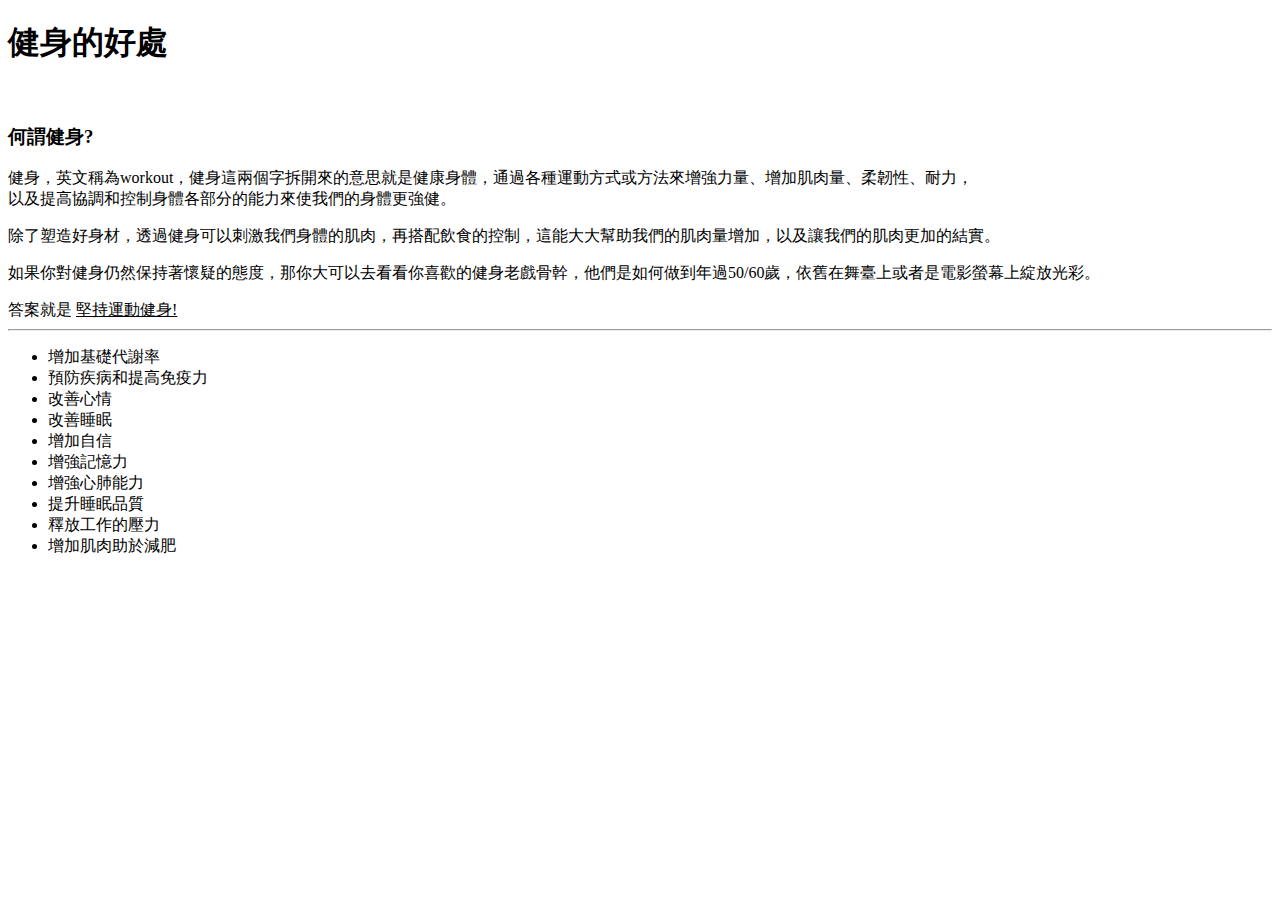
==== index.html @ 47f95b6b "初始測試網站(健身網站)" ====
<!DOCTYPE html>
<html lang="zh-hant">
<head>
    <meta charset="UTF-8">
    <meta http-equiv="X-UA-Compatible" content="IE=edge">
    <meta name="viewport" content="width=device-width, initial-scale=1.0">
    <title>健身網站資訊</title>
</head>
<body>
    <h1>健身的好處</h1><br>
    <h3>何謂健身?</h3>

    <p>健身，英文稱為workout，健身這兩個字拆開來的意思就是健康身體，通過各種運動方式或方法來增強力量、增加肌肉量、柔韌性、耐力，<br>以及提高協調和控制身體各部分的能力來使我們的身體更強健。</p> 
    <p>除了塑造好身材，透過健身可以刺激我們身體的肌肉，再搭配飲食的控制，這能大大幫助我們的肌肉量增加，以及讓我們的肌肉更加的結實。</p>
    <p>如果你對健身仍然保持著懷疑的態度，那你大可以去看看你喜歡的健身老戲骨幹，他們是如何做到年過50/60歲，依舊在舞臺上或者是電影螢幕上綻放光彩。</p>

    答案就是 <u>堅持運動健身!</u> 
    <hr>
    <ul>
        <li>增加基礎代謝率</li>
        <li>預防疾病和提高免疫力</li>
        <li>改善心情</li>
        <li>改善睡眠</li>
        <li>增加自信</li>
        <li>增強記憶力</li>
        <li>增強心肺能力</li>
        <li>提升睡眠品質</li>
        <li>釋放工作的壓力</li>
        <li>增加肌肉助於減肥</li>
    </ul>
</body>
</html>
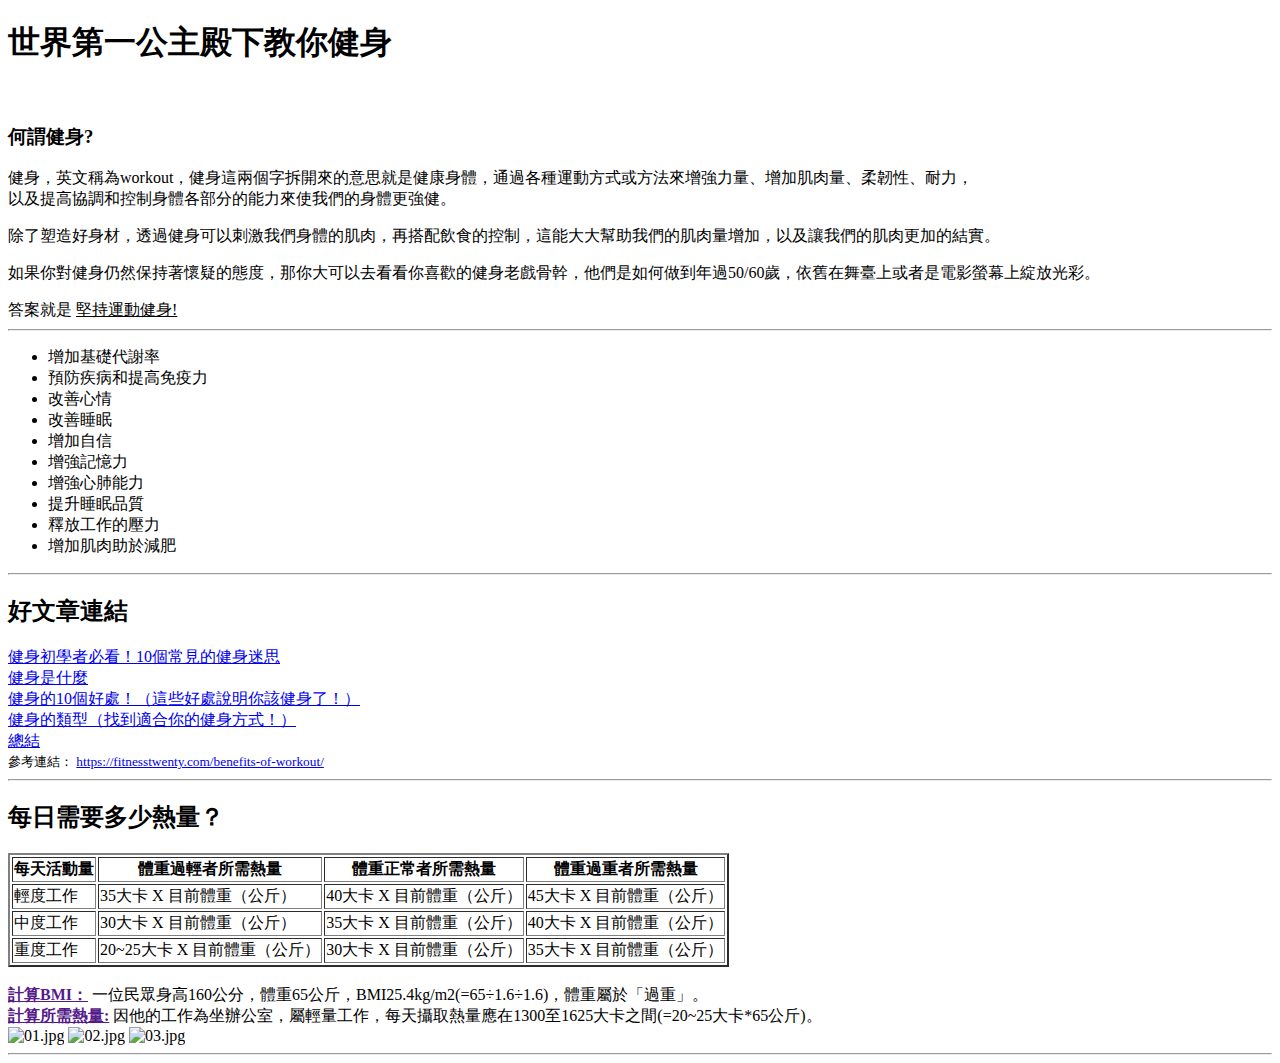
==== commit 6d48003f: "表格/超連結/圖片" ====
--- a/index.html
+++ b/index.html
@@ -7,7 +7,7 @@
     <title>健身網站資訊</title>
 </head>
 <body>
-    <h1>健身的好處</h1><br>
+    <h1>世界第一公主殿下教你健身</h1><br>
     <h3>何謂健身?</h3>
 
     <p>健身，英文稱為workout，健身這兩個字拆開來的意思就是健康身體，通過各種運動方式或方法來增強力量、增加肌肉量、柔韌性、耐力，<br>以及提高協調和控制身體各部分的能力來使我們的身體更強健。</p> 
@@ -28,5 +28,86 @@
         <li>釋放工作的壓力</li>
         <li>增加肌肉助於減肥</li>
     </ul>
+    <hr>
+    <h2>好文章連結</h2>
+    <li>
+    <a href="https://www.fe-amart.com.tw/index.php/life-style/life-info/secret-recipe/hero-6" target="_blank">
+        健身初學者必看！10個常見的健身迷思</a>
+    </li>
+    <li>
+    <a href="https://fitnesstwenty.com/benefits-of-workout/#%E5%81%A5%E8%BA%AB%E7%9A%8410%E5%80%8B%E5%A5%BD%E8%99%95%EF%BC%81%EF%BC%88%E9%80%99%E4%BA%9B%E5%A5%BD%E8%99%95%E8%AA%AA%E6%98%8E%E4%BD%A0%E8%A9%B2%E5%81%A5%E8%BA%AB%E4%BA%86%EF%BC%81%EF%BC%89" 
+    target="_blank" 
+    rel="noopener noreferrer"
+        >健身是什麼</a>
+    </li>
+    <li>
+    <a href="https://fitnesstwenty.com/benefits-of-workout/#%E5%81%A5%E8%BA%AB%E7%9A%8410%E5%80%8B%E5%A5%BD%E8%99%95%EF%BC%81%EF%BC%88%E9%80%99%E4%BA%9B%E5%A5%BD%E8%99%95%E8%AA%AA%E6%98%8E%E4%BD%A0%E8%A9%B2%E5%81%A5%E8%BA%AB%E4%BA%86%EF%BC%81%EF%BC%89" 
+    target="_blank" 
+    rel="noopener noreferrer"
+        >健身的10個好處！（這些好處說明你該健身了！）</a>
+    </li>
+    <li>
+    <a href="https://fitnesstwenty.com/benefits-of-workout/#%E5%81%A5%E8%BA%AB%E7%9A%84%E9%A1%9E%E5%9E%8B%EF%BC%88%E6%89%BE%E5%88%B0%E9%81%A9%E5%90%88%E4%BD%A0%E7%9A%84%E5%81%A5%E8%BA%AB%E6%96%B9%E5%BC%8F%EF%BC%81%EF%BC%89" target="_blank" 
+    rel="noopener noreferrer"
+        >健身的類型（找到適合你的健身方式！）</a>
+    </li>
+    <li>
+        <a href="https://fitnesstwenty.com/benefits-of-workout/#%E7%B8%BD%E7%B5%90" target="_blank" 
+        rel="noopener noreferrer"
+            >總結</a>
+        </li>
+    
+    <small>
+        參考連結：
+        <a href="https://fitnesstwenty.com/benefits-of-workout/" 
+        target="_blank" >https://fitnesstwenty.com/benefits-of-workout/
+        </a>
+
+    </small>
+    <hr>
+    <h2>每日需要多少熱量？</h2>
+    <table border="2">
+        <thead>
+            <tr>
+                <th>每天活動量</th>
+                <th>體重過輕者所需熱量</th>
+                <th>體重正常者所需熱量</th>
+                <th>體重過重者所需熱量</th>
+            </tr>
+        </thead>
+        <tbody>
+            <tr>
+                <td>輕度工作</td>
+                <td>35大卡 X 目前體重（公斤）</td>
+                <td>40大卡 X 目前體重（公斤）</td>
+                <td>45大卡 X 目前體重（公斤）</td>
+            </tr>
+            <tr>
+                <td>中度工作</td>
+                <td>30大卡 X 目前體重（公斤）</td>
+                <td>35大卡 X 目前體重（公斤）</td>
+                <td>40大卡 X 目前體重（公斤）</td>
+            </tr>
+            <tr>
+                <td>重度工作</td>
+                <td>20~25大卡 X 目前體重（公斤）</td>
+                <td>30大卡 X 目前體重（公斤）</td>
+                <td>35大卡 X 目前體重（公斤）</td>
+            </tr>                        
+        </tbody>
+    </table>
+    <br>
+    <a href=""><b>計算BMI：</b></a>&nbsp;一位民眾身高160公分，體重65公斤，BMI25.4kg/m2(=65÷1.6÷1.6)，體重屬於「過重」。
+    <br>
+    <a href=""><b>計算所需熱量:</b></a>&nbsp;因他的工作為坐辦公室，屬輕量工作，每天攝取熱量應在1300至1625大卡之間(=20~25大卡*65公斤)。
+    <br>
+    <img src="https://www.sapporo.travel/cms/wp-content/uploads/2020/10/f_miku_main-1200x600-1.jpg" alt="01.jpg" sizes="" width="31%">
+    <img src="https://www.game1661.com/uploads/allimg2/202205/0hj5auj4xf31150.jpg" 
+    alt="02.jpg" sizes="" srcset="" width="31%">
+    <img src="https://www.game1661.com/uploads/allimg2/202205/apdm3zaef2k1156.jpg" 
+    alt="03.jpg" width="31%">
+    <hr>
+
+
 </body>
 </html>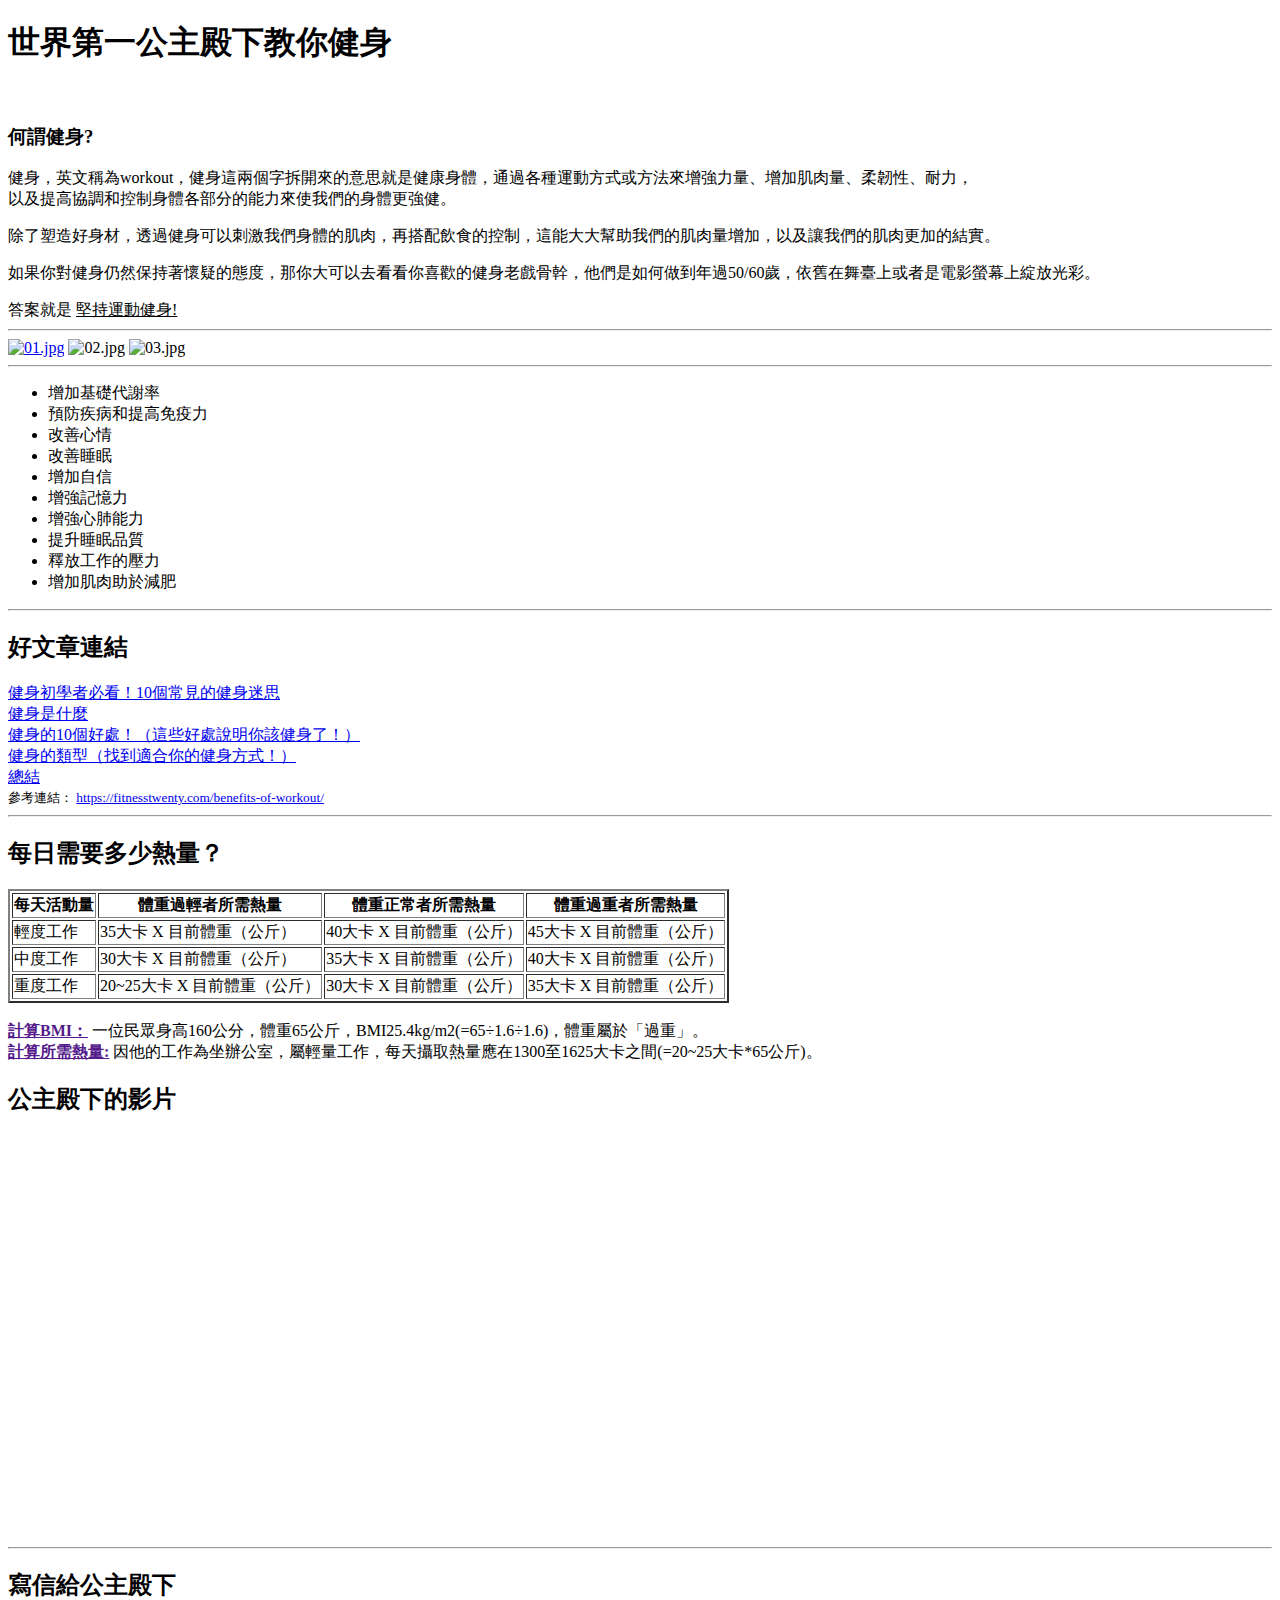
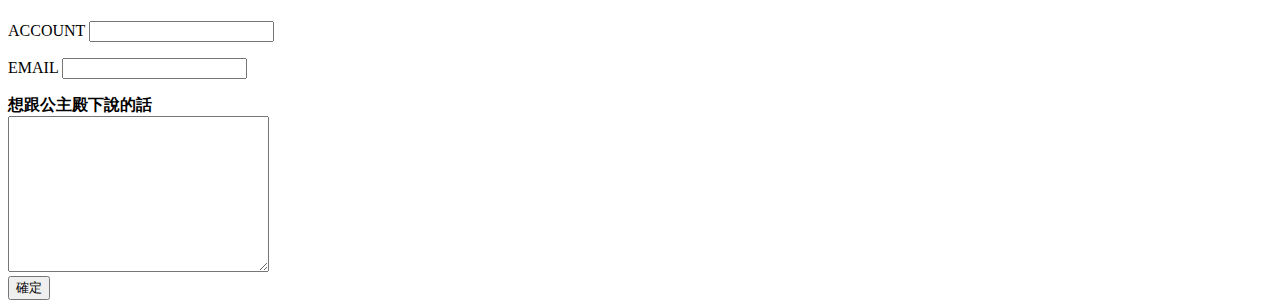
==== commit b41c0305: "form表單/健身頁初步完成" ====
--- a/index.html
+++ b/index.html
@@ -15,6 +15,13 @@
     <p>如果你對健身仍然保持著懷疑的態度，那你大可以去看看你喜歡的健身老戲骨幹，他們是如何做到年過50/60歲，依舊在舞臺上或者是電影螢幕上綻放光彩。</p>
 
     答案就是 <u>堅持運動健身!</u> 
+    <hr>
+    <a href="https://kknews.cc/game/grg8nn8.html" target="_blank" rel="noopener noreferrer"><img src="https://www.sapporo.travel/cms/wp-content/uploads/2020/10/f_miku_main-1200x600-1.jpg" alt="01.jpg" sizes="" width="31%"></a>
+    
+    <img src="https://www.game1661.com/uploads/allimg2/202205/0hj5auj4xf31150.jpg" 
+    alt="02.jpg" sizes="" srcset="" width="31%">
+    <img src="https://www.game1661.com/uploads/allimg2/202205/apdm3zaef2k1156.jpg" 
+    alt="03.jpg" width="31%">
     <hr>
     <ul>
         <li>增加基礎代謝率</li>
@@ -101,12 +108,27 @@
     <br>
     <a href=""><b>計算所需熱量:</b></a>&nbsp;因他的工作為坐辦公室，屬輕量工作，每天攝取熱量應在1300至1625大卡之間(=20~25大卡*65公斤)。
     <br>
-    <img src="https://www.sapporo.travel/cms/wp-content/uploads/2020/10/f_miku_main-1200x600-1.jpg" alt="01.jpg" sizes="" width="31%">
-    <img src="https://www.game1661.com/uploads/allimg2/202205/0hj5auj4xf31150.jpg" 
-    alt="02.jpg" sizes="" srcset="" width="31%">
-    <img src="https://www.game1661.com/uploads/allimg2/202205/apdm3zaef2k1156.jpg" 
-    alt="03.jpg" width="31%">
+    <h2>公主殿下的影片</h2>
+    <iframe width="48%" height="400" src="https://www.youtube.com/embed/vB11847KoxA" title="「初音未來」演唱會【千本櫻】" frameborder="0" allow="accelerometer; autoplay; clipboard-write; encrypted-media; gyroscope; picture-in-picture" allowfullscreen></iframe>
+    <iframe width="48%" height="400" src="https://www.youtube.com/embed/wJA8-Z6H5dM" title="Hatsune Miku Live Party (MikuPa) (Subtitles cc) [FULL HD]" frameborder="0" allow="accelerometer; autoplay; clipboard-write; encrypted-media; gyroscope; picture-in-picture" allowfullscreen></iframe>
     <hr>
+    <h2>寫信給公主殿下</h2>
+    <form action="" method="post">
+        <p>
+        <label for="account">ACCOUNT</label>
+        <input type="account" name="account" id="account">
+        </p>
+        <p>
+        <label for="email">EMAIL</label>
+        <input type="email" name="email" id="email">    
+        </p>
+        <label for=""><b>想跟公主殿下說的話</b></label><br>
+        <textarea name="" id="" cols="30" rows="10"></textarea>
+        <br>
+        <button type="submit">確定</button>
+
+
+    </form>
 
 
 </body>
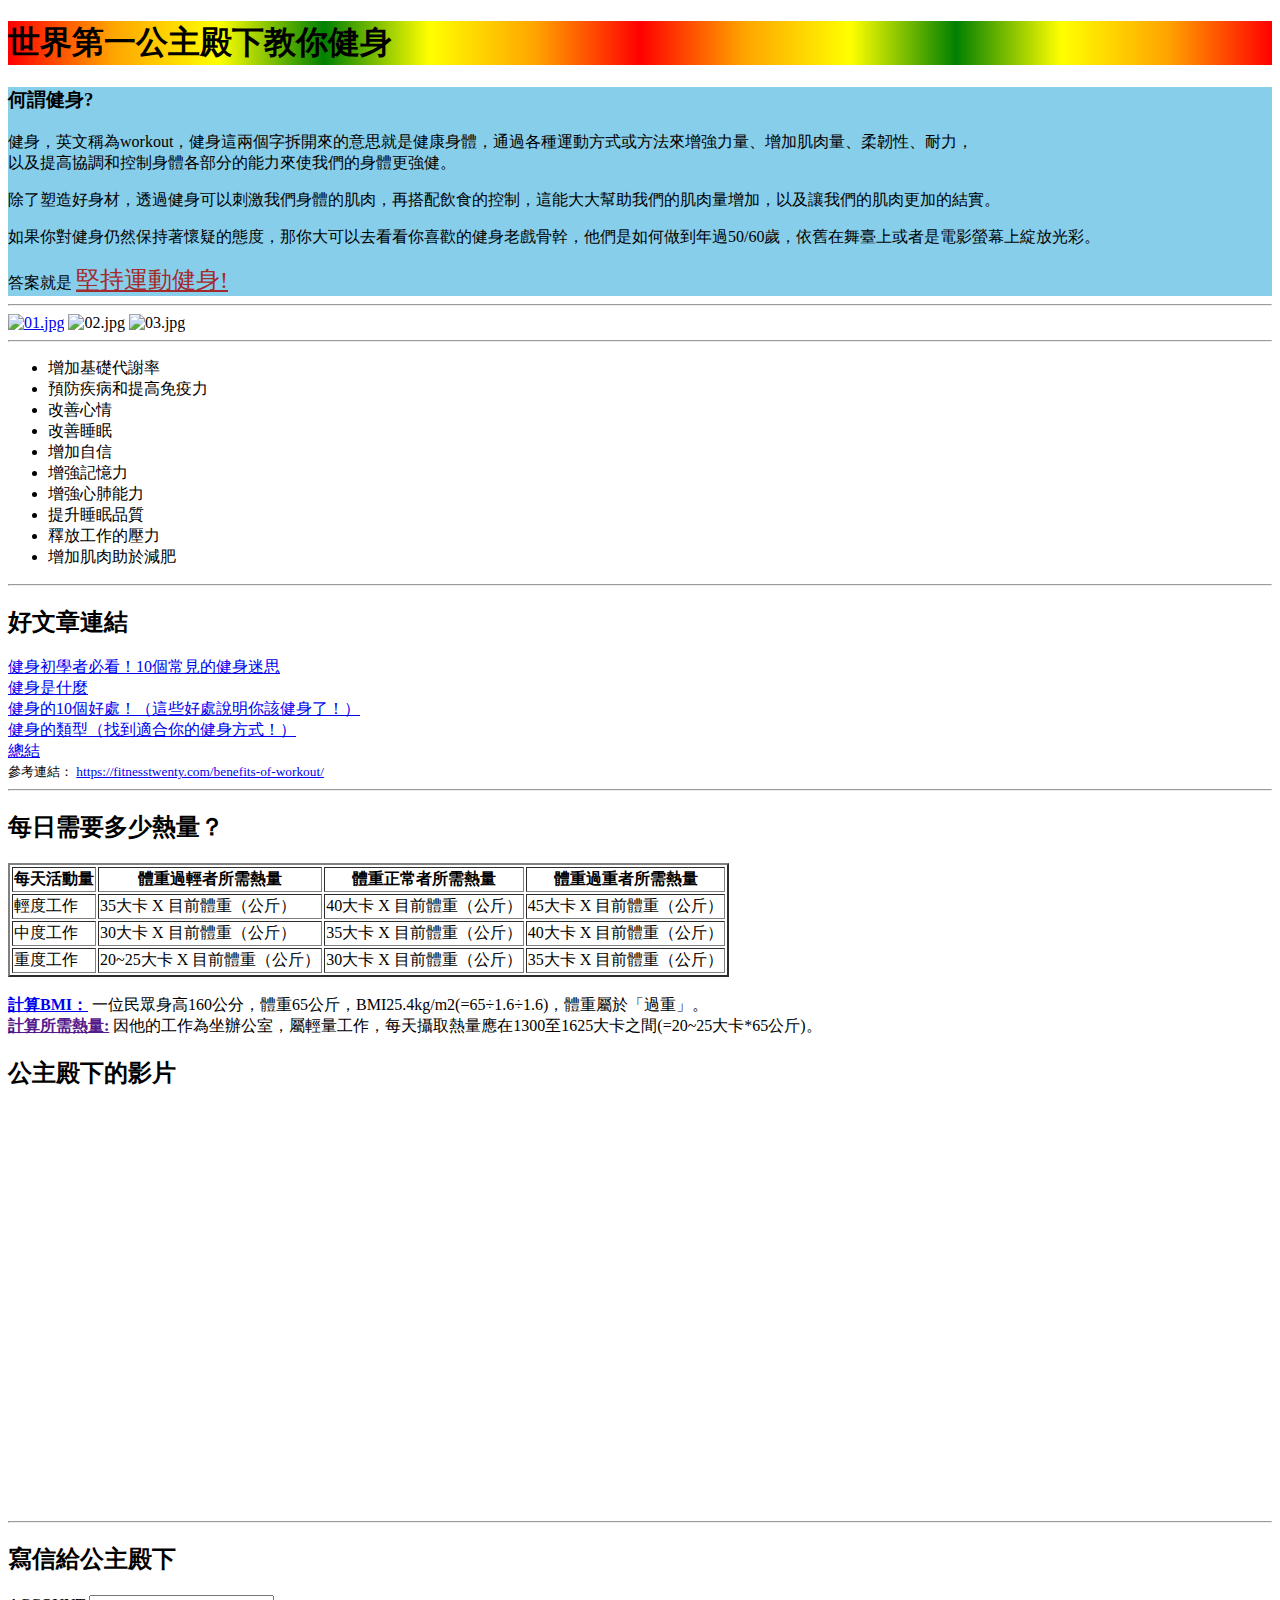
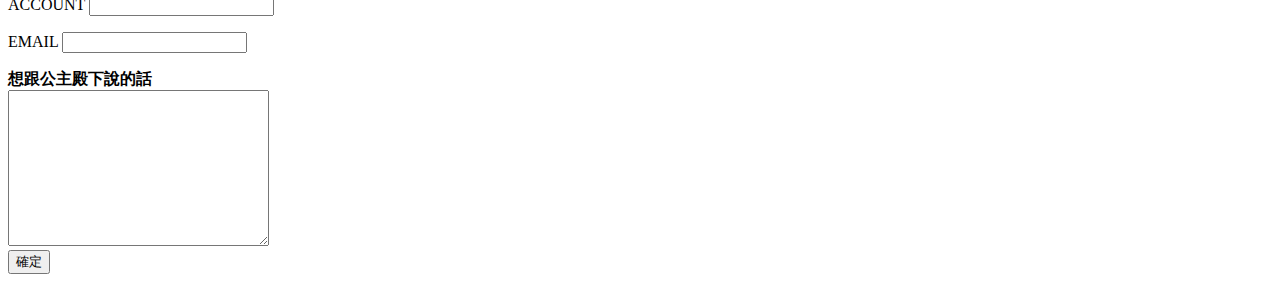
==== commit 0842e7a5: "增加BMI計算" ====
--- a/index.html
+++ b/index.html
@@ -7,14 +7,16 @@
     <title>健身網站資訊</title>
 </head>
 <body>
-    <h1>世界第一公主殿下教你健身</h1><br>
-    <h3>何謂健身?</h3>
+    <h1 style="background: linear-gradient(to right, red, orange, yellow, green, yellow, orange, red, orange, yellow, green, yellow, orange, red);">世界第一公主殿下教你健身</h1>
+    <div style="background-color: skyblue;">
+        <h3>何謂健身?</h3>
 
-    <p>健身，英文稱為workout，健身這兩個字拆開來的意思就是健康身體，通過各種運動方式或方法來增強力量、增加肌肉量、柔韌性、耐力，<br>以及提高協調和控制身體各部分的能力來使我們的身體更強健。</p> 
-    <p>除了塑造好身材，透過健身可以刺激我們身體的肌肉，再搭配飲食的控制，這能大大幫助我們的肌肉量增加，以及讓我們的肌肉更加的結實。</p>
-    <p>如果你對健身仍然保持著懷疑的態度，那你大可以去看看你喜歡的健身老戲骨幹，他們是如何做到年過50/60歲，依舊在舞臺上或者是電影螢幕上綻放光彩。</p>
+        <p>健身，英文稱為workout，健身這兩個字拆開來的意思就是健康身體，通過各種運動方式或方法來增強力量、增加肌肉量、柔韌性、耐力，<br>以及提高協調和控制身體各部分的能力來使我們的身體更強健。</p> 
+        <p>除了塑造好身材，透過健身可以刺激我們身體的肌肉，再搭配飲食的控制，這能大大幫助我們的肌肉量增加，以及讓我們的肌肉更加的結實。</p>
+        <p>如果你對健身仍然保持著懷疑的態度，那你大可以去看看你喜歡的健身老戲骨幹，他們是如何做到年過50/60歲，依舊在舞臺上或者是電影螢幕上綻放光彩。</p>
 
-    答案就是 <u>堅持運動健身!</u> 
+        答案就是 <span style="color:brown; font-size: 24px;"><u>堅持運動健身!</u></span>
+    </div>
     <hr>
     <a href="https://kknews.cc/game/grg8nn8.html" target="_blank" rel="noopener noreferrer"><img src="https://www.sapporo.travel/cms/wp-content/uploads/2020/10/f_miku_main-1200x600-1.jpg" alt="01.jpg" sizes="" width="31%"></a>
     
@@ -104,7 +106,7 @@
         </tbody>
     </table>
     <br>
-    <a href=""><b>計算BMI：</b></a>&nbsp;一位民眾身高160公分，體重65公斤，BMI25.4kg/m2(=65÷1.6÷1.6)，體重屬於「過重」。
+    <a href="./bmi.html" target="_blank"><b>計算BMI：</b></a>&nbsp;一位民眾身高160公分，體重65公斤，BMI25.4kg/m2(=65÷1.6÷1.6)，體重屬於「過重」。
     <br>
     <a href=""><b>計算所需熱量:</b></a>&nbsp;因他的工作為坐辦公室，屬輕量工作，每天攝取熱量應在1300至1625大卡之間(=20~25大卡*65公斤)。
     <br>
@@ -126,6 +128,7 @@
         <textarea name="" id="" cols="30" rows="10"></textarea>
         <br>
         <button type="submit">確定</button>
+        <br><br>
 
 
     </form>
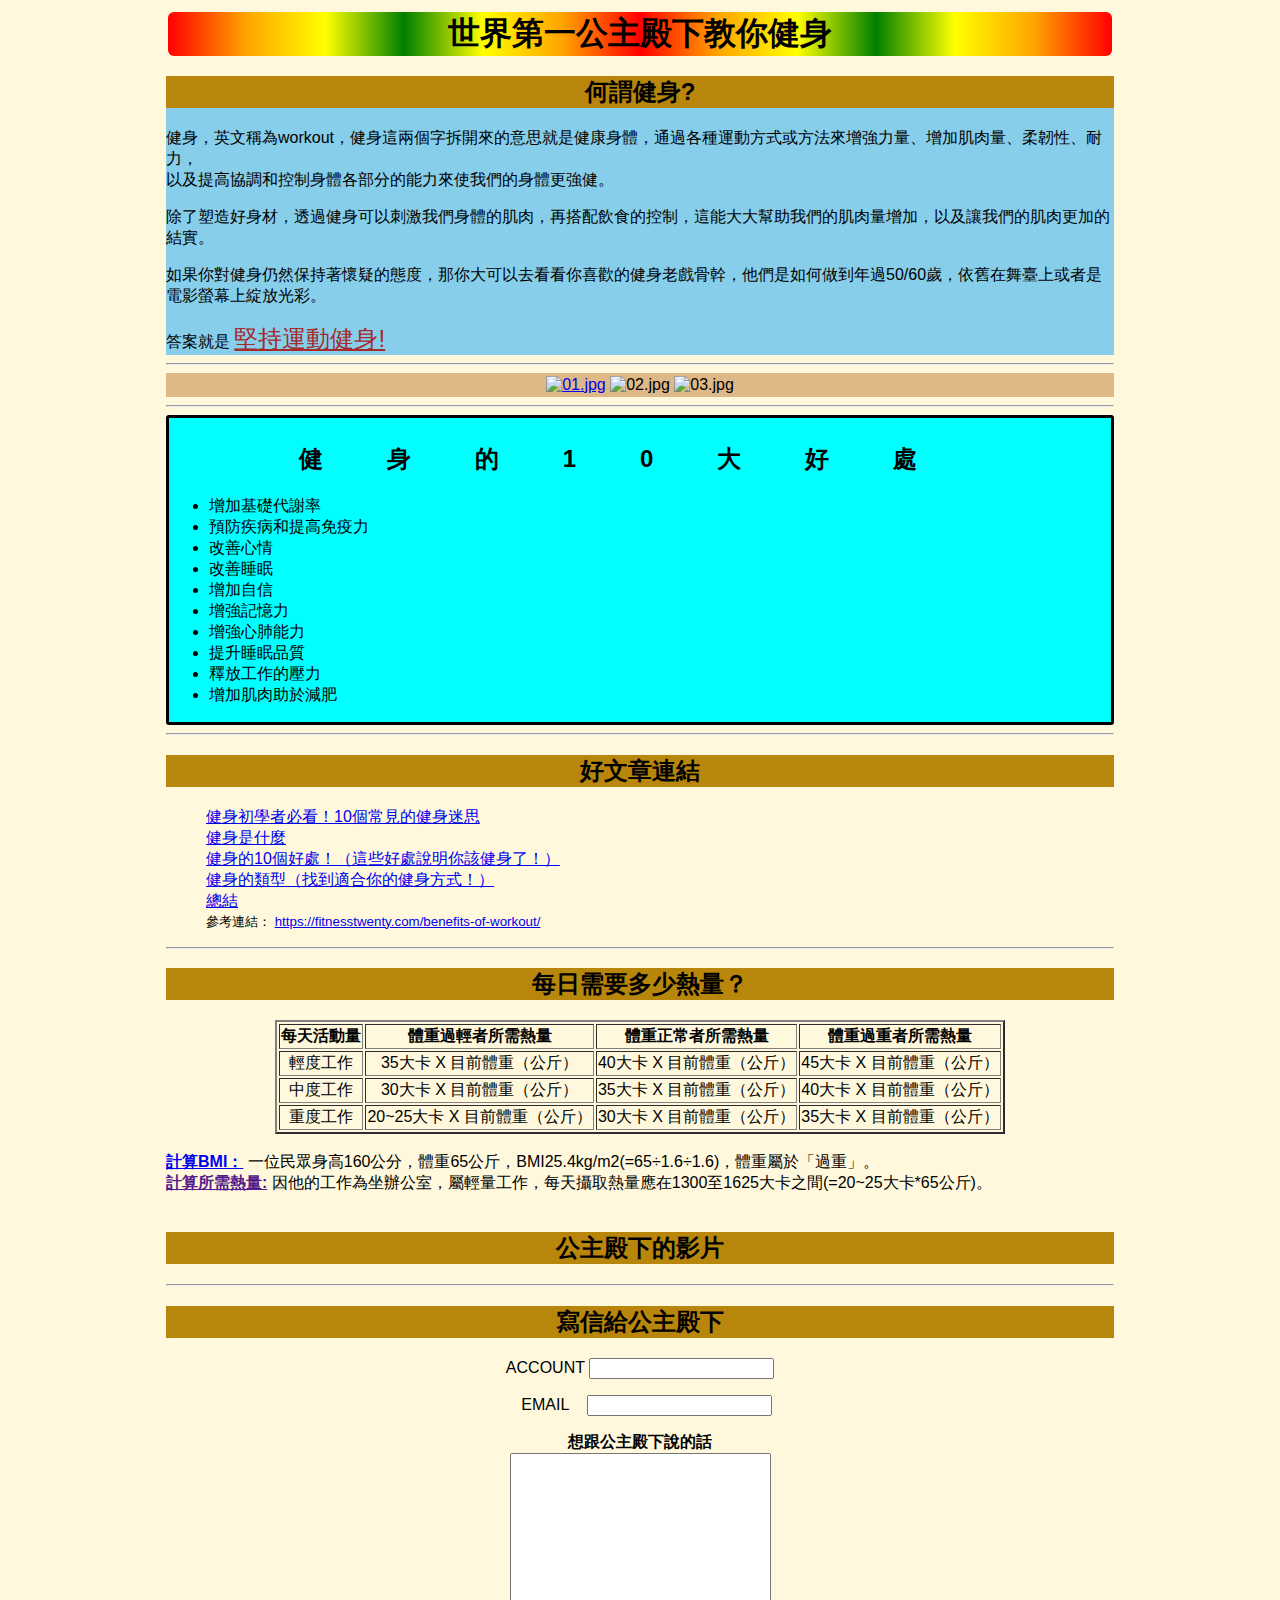
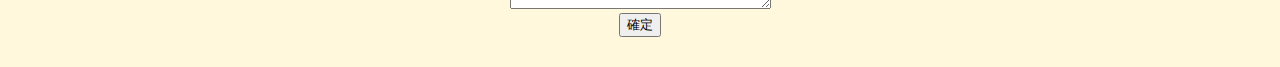
==== commit 906372d3: "CSS_1課程完成" ====
--- a/index.html
+++ b/index.html
@@ -5,40 +5,121 @@
     <meta http-equiv="X-UA-Compatible" content="IE=edge">
     <meta name="viewport" content="width=device-width, initial-scale=1.0">
     <title>健身網站資訊</title>
+    <style>
+        body{
+            background-color: cornsilk;
+            /* background-image: url(https://images2.gamme.com.tw/news2/2017/73/27/pZ_Uo52WlaCdqA.jpg); */
+            font-family: 微軟正黑體,Impact, Haettenschweiler, 'Arial Narrow Bold', sans-serif;
+            
+        }
+        #container{
+            width: 75%;
+            margin: 12px auto;
+            text-align: center;
+        }
+
+        h1{
+            text-align: center;
+            height: auto;
+            border-radius: 6px;
+            margin: 2px;
+        }
+        .workout{
+            text-align: left;
+        }
+        .indroduce{
+            font-size: 16px;
+            margin-top: 0;
+            
+            background-color: powderblue;
+            
+        }
+        .gain{
+            background-color: aqua;
+            border: solid;
+            border-radius: 3px;
+            text-align: left;
+        }
+        .title-10{
+            letter-spacing: 4rem;
+            text-align: center;
+            /* background-color:blueviolet ; */
+            /* color: #ffffff; */
+            height: 42px;    
+            line-height: 42px;        
+        }
+        .text-1{
+            color:brown; 
+            font-size: 24px;
+        }
+        .sub_title{
+            background-color:darkgoldenrod;
+            text-align: center;
+        }
+        ul{
+            text-decoration: none;
+            text-align: left;
+        }
+        ul a:hover{
+            color: chartreuse;
+        }
+        .toBMI{
+            text-align: left;
+        }
+        #image3{
+            background-color:burlywood;
+            padding: 3px;
+        }
+        #image3 img{
+            width: 30%;
+        }
+    </style>
 </head>
 <body>
+<div id="container">
     <h1 style="background: linear-gradient(to right, red, orange, yellow, green, yellow, orange, red, orange, yellow, green, yellow, orange, red);">世界第一公主殿下教你健身</h1>
-    <div style="background-color: skyblue;">
-        <h3>何謂健身?</h3>
-
+    <div class="indroduce" style="background-color: skyblue;">
+        <h2 class="sub_title">何謂健身?</h2>
+        <div class="workout">
         <p>健身，英文稱為workout，健身這兩個字拆開來的意思就是健康身體，通過各種運動方式或方法來增強力量、增加肌肉量、柔韌性、耐力，<br>以及提高協調和控制身體各部分的能力來使我們的身體更強健。</p> 
         <p>除了塑造好身材，透過健身可以刺激我們身體的肌肉，再搭配飲食的控制，這能大大幫助我們的肌肉量增加，以及讓我們的肌肉更加的結實。</p>
         <p>如果你對健身仍然保持著懷疑的態度，那你大可以去看看你喜歡的健身老戲骨幹，他們是如何做到年過50/60歲，依舊在舞臺上或者是電影螢幕上綻放光彩。</p>
 
-        答案就是 <span style="color:brown; font-size: 24px;"><u>堅持運動健身!</u></span>
-    </div>
-    <hr>
-    <a href="https://kknews.cc/game/grg8nn8.html" target="_blank" rel="noopener noreferrer"><img src="https://www.sapporo.travel/cms/wp-content/uploads/2020/10/f_miku_main-1200x600-1.jpg" alt="01.jpg" sizes="" width="31%"></a>
+        答案就是 <span class="text-1"><u>堅持運動健身!</u></span>
+    </div>
+    </div>
+    <hr>
+    <div id="image3">
+    <a href="https://kknews.cc/game/grg8nn8.html" target="_blank" rel="noopener noreferrer"><img src="https://www.sapporo.travel/cms/wp-content/uploads/2020/10/f_miku_main-1200x600-1.jpg" alt="01.jpg" sizes=""></a>
     
     <img src="https://www.game1661.com/uploads/allimg2/202205/0hj5auj4xf31150.jpg" 
-    alt="02.jpg" sizes="" srcset="" width="31%">
+    alt="02.jpg" sizes="" srcset="" >
     <img src="https://www.game1661.com/uploads/allimg2/202205/apdm3zaef2k1156.jpg" 
-    alt="03.jpg" width="31%">
-    <hr>
-    <ul>
-        <li>增加基礎代謝率</li>
-        <li>預防疾病和提高免疫力</li>
-        <li>改善心情</li>
-        <li>改善睡眠</li>
-        <li>增加自信</li>
-        <li>增強記憶力</li>
-        <li>增強心肺能力</li>
-        <li>提升睡眠品質</li>
-        <li>釋放工作的壓力</li>
-        <li>增加肌肉助於減肥</li>
-    </ul>
-    <hr>
-    <h2>好文章連結</h2>
+    alt="03.jpg" >
+    </div>
+    <hr>
+    <div class="gain">
+        <div class="title-10">
+            <h2>健身的10大好處</h2>
+        </div>
+        <ul>
+            <li>增加基礎代謝率</li>
+            <li>預防疾病和提高免疫力</li>
+            <li>改善心情</li>
+            <li>改善睡眠</li>
+            <li>增加自信</li>
+            <li>增強記憶力</li>
+            <li>增強心肺能力</li>
+            <li>提升睡眠品質</li>
+            <li>釋放工作的壓力</li>
+            <li>增加肌肉助於減肥</li>
+        </ul>
+    </div>
+    <hr>
+    <h2 class="sub_title" >好文章連結</h2>
+
+    <ul style="list-style-type: none;">
+
     <li>
     <a href="https://www.fe-amart.com.tw/index.php/life-style/life-info/secret-recipe/hero-6" target="_blank">
         健身初學者必看！10個常見的健身迷思</a>
@@ -65,7 +146,9 @@
         rel="noopener noreferrer"
             >總結</a>
         </li>
+
     
+
     <small>
         參考連結：
         <a href="https://fitnesstwenty.com/benefits-of-workout/" 
@@ -73,9 +156,12 @@
         </a>
 
     </small>
-    <hr>
-    <h2>每日需要多少熱量？</h2>
-    <table border="2">
+
+    </ul>
+
+    <hr>
+    <h2 class="sub_title">每日需要多少熱量？</h2>
+    <table border="2" align="center">
         <thead>
             <tr>
                 <th>每天活動量</th>
@@ -106,22 +192,25 @@
         </tbody>
     </table>
     <br>
-    <a href="./bmi.html" target="_blank"><b>計算BMI：</b></a>&nbsp;一位民眾身高160公分，體重65公斤，BMI25.4kg/m2(=65÷1.6÷1.6)，體重屬於「過重」。
+    <div class="toBMI">
+        <a href="./bmi.html" target="_blank"><b>計算BMI：</b></a>&nbsp;一位民眾身高160公分，體重65公斤，BMI25.4kg/m2(=65÷1.6÷1.6)，體重屬於「過重」。
+        <br>
+        <a href=""><b>計算所需熱量:</b></a>&nbsp;因他的工作為坐辦公室，屬輕量工作，每天攝取熱量應在1300至1625大卡之間(=20~25大卡*65公斤)。
+    </div>
     <br>
-    <a href=""><b>計算所需熱量:</b></a>&nbsp;因他的工作為坐辦公室，屬輕量工作，每天攝取熱量應在1300至1625大卡之間(=20~25大卡*65公斤)。
-    <br>
-    <h2>公主殿下的影片</h2>
-    <iframe width="48%" height="400" src="https://www.youtube.com/embed/vB11847KoxA" title="「初音未來」演唱會【千本櫻】" frameborder="0" allow="accelerometer; autoplay; clipboard-write; encrypted-media; gyroscope; picture-in-picture" allowfullscreen></iframe>
-    <iframe width="48%" height="400" src="https://www.youtube.com/embed/wJA8-Z6H5dM" title="Hatsune Miku Live Party (MikuPa) (Subtitles cc) [FULL HD]" frameborder="0" allow="accelerometer; autoplay; clipboard-write; encrypted-media; gyroscope; picture-in-picture" allowfullscreen></iframe>
-    <hr>
-    <h2>寫信給公主殿下</h2>
+    <h2 class="sub_title" >公主殿下的影片</h2>
+    <!-- <iframe width="48%" height="400" src="https://www.youtube.com/embed/vB11847KoxA" title="「初音未來」演唱會【千本櫻】" frameborder="0" allow="accelerometer; autoplay; clipboard-write; encrypted-media; gyroscope; picture-in-picture" allowfullscreen></iframe>
+    <iframe width="48%" height="400" src="https://www.youtube.com/embed/wJA8-Z6H5dM" title="Hatsune Miku Live Party (MikuPa) (Subtitles cc) [FULL HD]" frameborder="0" allow="accelerometer; autoplay; clipboard-write; encrypted-media; gyroscope; picture-in-picture" allowfullscreen></iframe> -->
+    <hr>
+    <h2 class="sub_title" >寫信給公主殿下</h2>
+    <div id="form">
     <form action="" method="post">
         <p>
         <label for="account">ACCOUNT</label>
         <input type="account" name="account" id="account">
         </p>
         <p>
-        <label for="email">EMAIL</label>
+        <label for="email">&nbsp;&nbsp;&nbsp;EMAIL&nbsp;&nbsp;&nbsp;</label>
         <input type="email" name="email" id="email">    
         </p>
         <label for=""><b>想跟公主殿下說的話</b></label><br>
@@ -132,7 +221,8 @@
 
 
     </form>
-
+    </div>
+</div>
 
 </body>
 </html>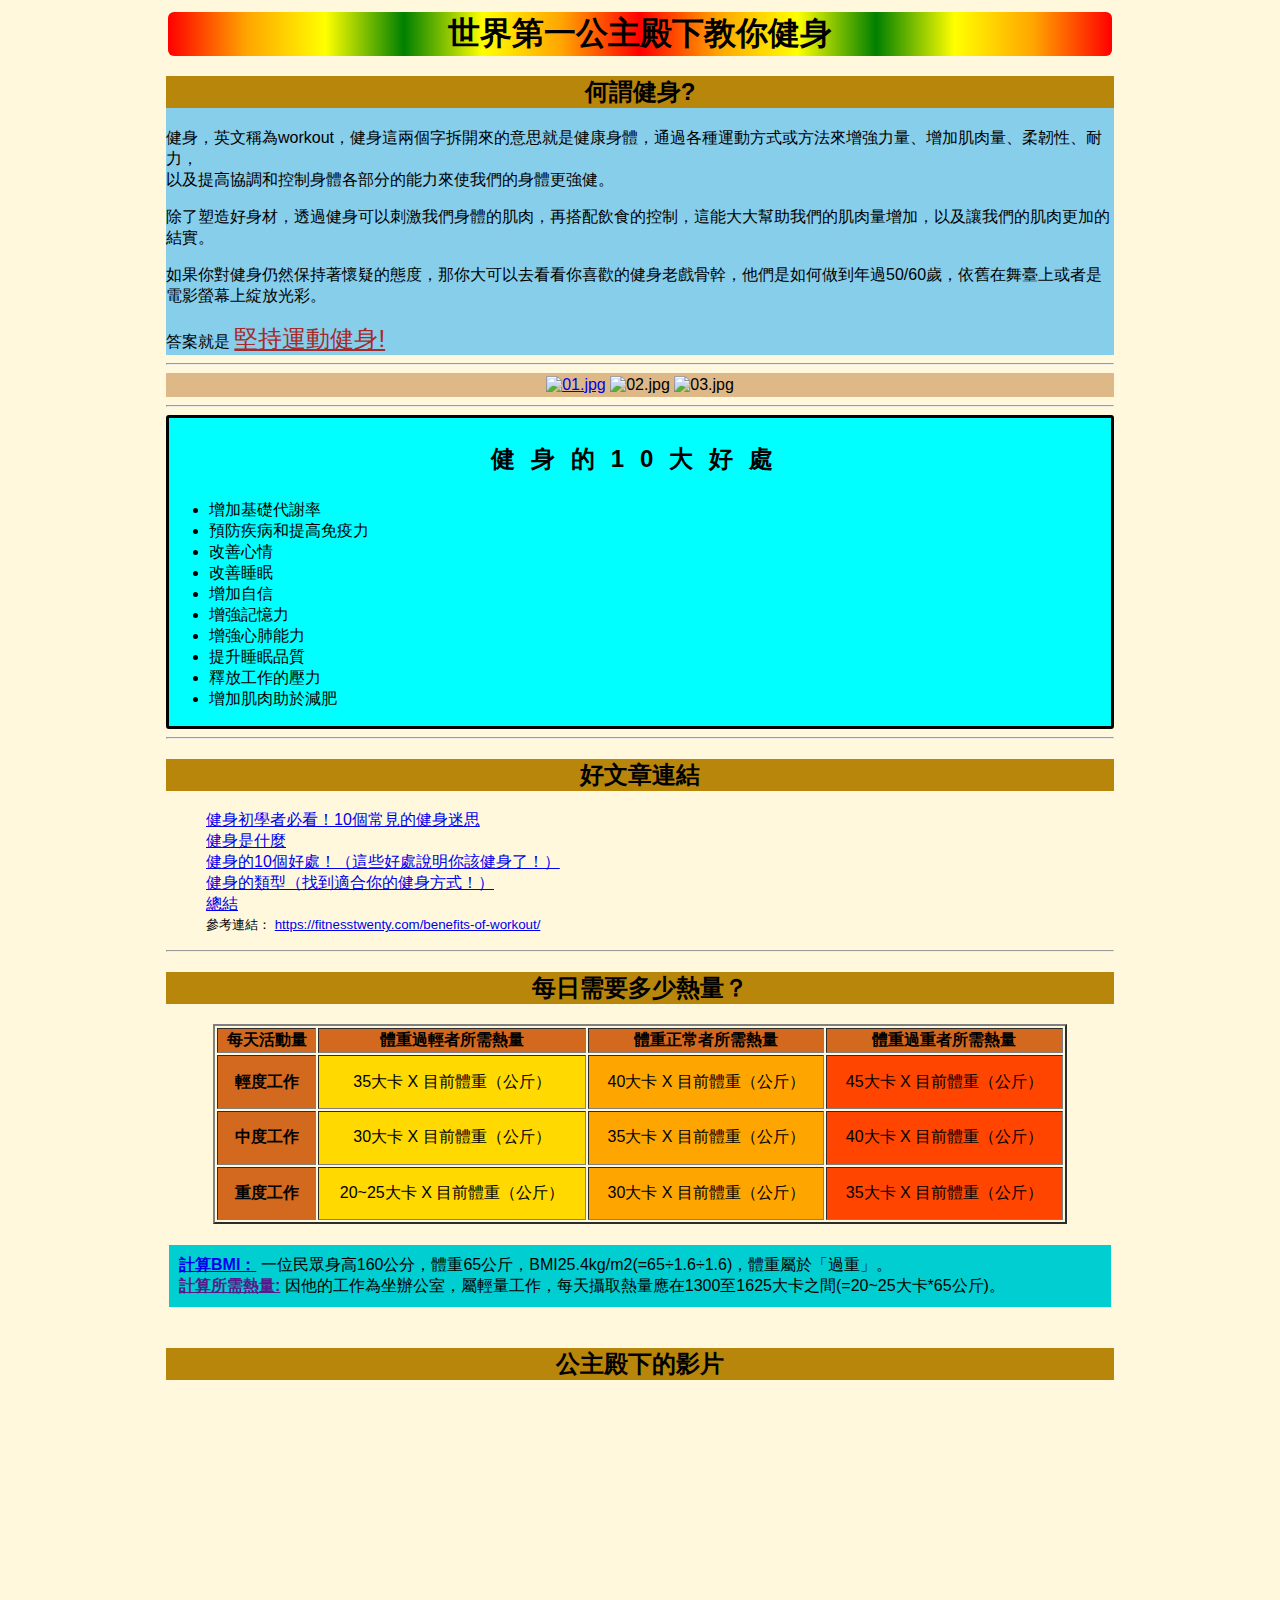
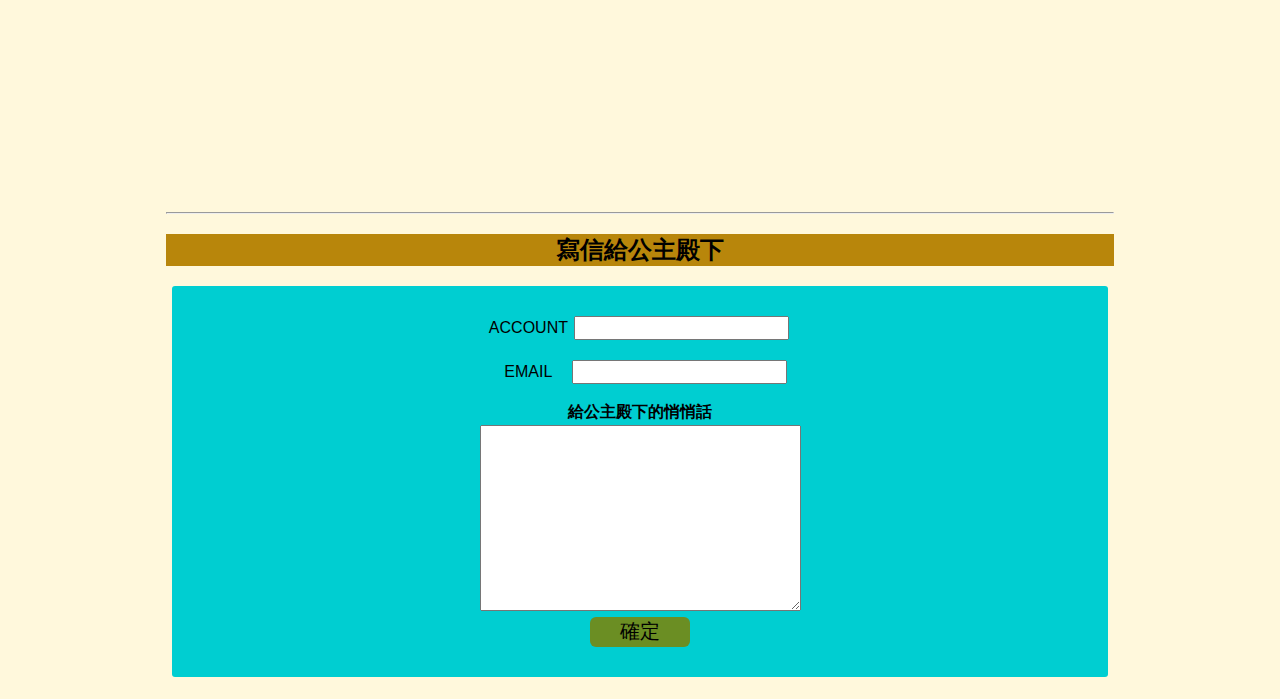
==== commit a2a02c5e: "css獨立資料夾" ====
--- a/index.html
+++ b/index.html
@@ -5,75 +5,8 @@
     <meta http-equiv="X-UA-Compatible" content="IE=edge">
     <meta name="viewport" content="width=device-width, initial-scale=1.0">
     <title>健身網站資訊</title>
-    <style>
-        body{
-            background-color: cornsilk;
-            /* background-image: url(https://images2.gamme.com.tw/news2/2017/73/27/pZ_Uo52WlaCdqA.jpg); */
-            font-family: 微軟正黑體,Impact, Haettenschweiler, 'Arial Narrow Bold', sans-serif;
-            
-        }
-        #container{
-            width: 75%;
-            margin: 12px auto;
-            text-align: center;
-        }
+    <link rel="stylesheet" href="css/style.css">
 
-        h1{
-            text-align: center;
-            height: auto;
-            border-radius: 6px;
-            margin: 2px;
-        }
-        .workout{
-            text-align: left;
-        }
-        .indroduce{
-            font-size: 16px;
-            margin-top: 0;
-            
-            background-color: powderblue;
-            
-        }
-        .gain{
-            background-color: aqua;
-            border: solid;
-            border-radius: 3px;
-            text-align: left;
-        }
-        .title-10{
-            letter-spacing: 4rem;
-            text-align: center;
-            /* background-color:blueviolet ; */
-            /* color: #ffffff; */
-            height: 42px;    
-            line-height: 42px;        
-        }
-        .text-1{
-            color:brown; 
-            font-size: 24px;
-        }
-        .sub_title{
-            background-color:darkgoldenrod;
-            text-align: center;
-        }
-        ul{
-            text-decoration: none;
-            text-align: left;
-        }
-        ul a:hover{
-            color: chartreuse;
-        }
-        .toBMI{
-            text-align: left;
-        }
-        #image3{
-            background-color:burlywood;
-            padding: 3px;
-        }
-        #image3 img{
-            width: 30%;
-        }
-    </style>
 </head>
 <body>
 <div id="container">
@@ -161,7 +94,7 @@
 
     <hr>
     <h2 class="sub_title">每日需要多少熱量？</h2>
-    <table border="2" align="center">
+    <table border="2" id="main-table">
         <thead>
             <tr>
                 <th>每天活動量</th>
@@ -172,19 +105,19 @@
         </thead>
         <tbody>
             <tr>
-                <td>輕度工作</td>
+                <th>輕度工作</th>
                 <td>35大卡 X 目前體重（公斤）</td>
                 <td>40大卡 X 目前體重（公斤）</td>
                 <td>45大卡 X 目前體重（公斤）</td>
             </tr>
             <tr>
-                <td>中度工作</td>
+                <th>中度工作</th>
                 <td>30大卡 X 目前體重（公斤）</td>
                 <td>35大卡 X 目前體重（公斤）</td>
                 <td>40大卡 X 目前體重（公斤）</td>
             </tr>
             <tr>
-                <td>重度工作</td>
+                <th>重度工作</th>
                 <td>20~25大卡 X 目前體重（公斤）</td>
                 <td>30大卡 X 目前體重（公斤）</td>
                 <td>35大卡 X 目前體重（公斤）</td>
@@ -199,11 +132,11 @@
     </div>
     <br>
     <h2 class="sub_title" >公主殿下的影片</h2>
-    <!-- <iframe width="48%" height="400" src="https://www.youtube.com/embed/vB11847KoxA" title="「初音未來」演唱會【千本櫻】" frameborder="0" allow="accelerometer; autoplay; clipboard-write; encrypted-media; gyroscope; picture-in-picture" allowfullscreen></iframe>
-    <iframe width="48%" height="400" src="https://www.youtube.com/embed/wJA8-Z6H5dM" title="Hatsune Miku Live Party (MikuPa) (Subtitles cc) [FULL HD]" frameborder="0" allow="accelerometer; autoplay; clipboard-write; encrypted-media; gyroscope; picture-in-picture" allowfullscreen></iframe> -->
+    <iframe width="48%" height="400" src="https://www.youtube.com/embed/vB11847KoxA" title="「初音未來」演唱會【千本櫻】" frameborder="0" allow="accelerometer; autoplay; clipboard-write; encrypted-media; gyroscope; picture-in-picture" allowfullscreen></iframe>
+    <iframe width="48%" height="400" src="https://www.youtube.com/embed/wJA8-Z6H5dM" title="Hatsune Miku Live Party (MikuPa) (Subtitles cc) [FULL HD]" frameborder="0" allow="accelerometer; autoplay; clipboard-write; encrypted-media; gyroscope; picture-in-picture" allowfullscreen></iframe>
     <hr>
     <h2 class="sub_title" >寫信給公主殿下</h2>
-    <div id="form">
+
     <form action="" method="post">
         <p>
         <label for="account">ACCOUNT</label>
@@ -213,7 +146,7 @@
         <label for="email">&nbsp;&nbsp;&nbsp;EMAIL&nbsp;&nbsp;&nbsp;</label>
         <input type="email" name="email" id="email">    
         </p>
-        <label for=""><b>想跟公主殿下說的話</b></label><br>
+        <label for=""><b>給公主殿下的悄悄話</b></label><br>
         <textarea name="" id="" cols="30" rows="10"></textarea>
         <br>
         <button type="submit">確定</button>
@@ -221,7 +154,7 @@
 
 
     </form>
-    </div>
+
 </div>
 
 </body>
--- a/css/style.css
+++ b/css/style.css
@@ -0,0 +1,113 @@
+
+body{
+    background-color: cornsilk;
+    /* background-image: url(https://images2.gamme.com.tw/news2/2017/73/27/pZ_Uo52WlaCdqA.jpg); */
+    font-family: 微軟正黑體,Impact, Haettenschweiler, 'Arial Narrow Bold', sans-serif;
+    
+}
+#container{
+    width: 75%;
+    margin: 12px auto;
+    text-align: center;
+}
+
+h1{
+    text-align: center;
+    height: auto;
+    border-radius: 6px;
+    margin: 2px;
+}
+.workout{
+    text-align: left;
+}
+.indroduce{
+    font-size: 16px;
+    margin-top: 0;
+    
+    background-color: powderblue;
+    
+}
+.gain{
+    background-color: aqua;
+    border: solid;
+    border-radius: 3px;
+    text-align: left;
+}
+.title-10{
+    letter-spacing: 1rem;
+    text-align: center;
+    display: inline;
+    /* background-color:blueviolet ; */
+    /* color: #ffffff; */
+    height: 42px;    
+    line-height: 42px;     
+    margin: auto; 
+}
+.text-1{
+    color:brown; 
+    font-size: 24px;
+}
+
+.sub_title{
+    background-color:darkgoldenrod;
+    text-align: center;
+}
+ul{
+    text-decoration: none;
+    text-align: left;
+}
+ul a:hover{
+    color: chartreuse;
+}
+.toBMI{
+    text-align: left;
+    background-color:darkturquoise;
+    padding: 10px;
+    margin: 3px;
+}
+#image3{
+    background-color:burlywood;
+    padding: 3px;
+}
+#image3 img{
+    width: 30%;
+}
+#main-table{
+    width: 90%;
+    margin: auto;
+    height: 200px;
+}
+#main-table th{
+    background-color: chocolate;
+}
+#main-table td:nth-child(2){
+    background-color:rgb(255, 217, 0);
+}
+#main-table td:nth-child(3){
+    background-color:orange;
+}
+#main-table td:nth-child(4){
+    background-color:orangered;
+}
+form{
+    background-color:darkturquoise;
+    padding: 12px 0;
+    margin: 6px;
+    border-radius: 3px;
+    text-align: center;
+    
+}
+input , textarea{
+    font-size: 16px;
+    text-align: left;
+    margin: 2px;
+}
+
+button[type="submit"]{
+    background-color: olivedrab;
+    width: 100px;
+    font-size: 20px;
+    height: 30px;
+    border-radius: 6px;
+    border: none;
+}
